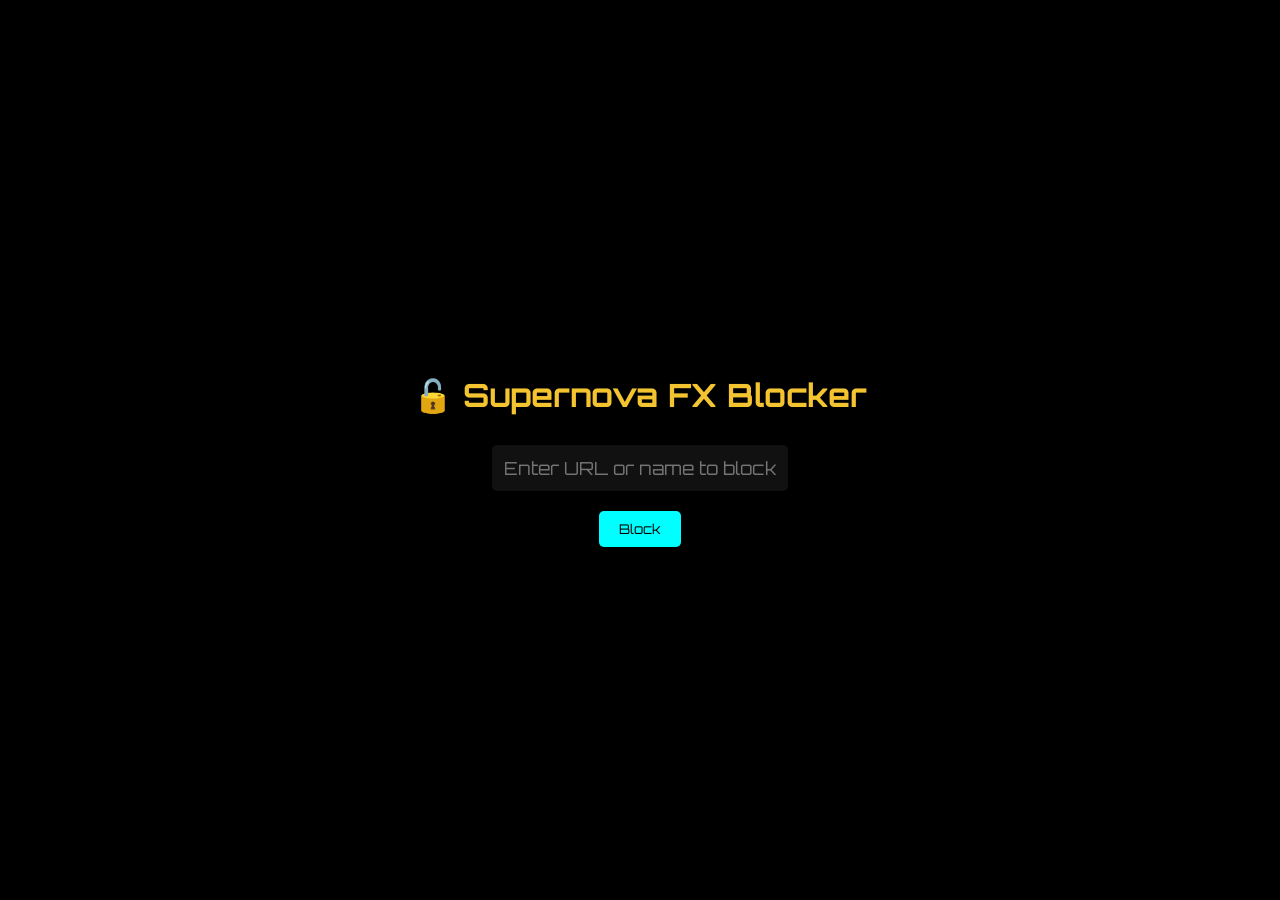
==== advanced-blocker.html @ 6119b4f8 "Add advanced-blocker.html for URL blocking functionality" ====
<!DOCTYPE html>
<html lang="en">
<head>
  <meta charset="UTF-8">
  <title>Supernova FX — Blocker</title>
  <link href="https://fonts.googleapis.com/css2?family=Orbitron&display=swap" rel="stylesheet">
  <link rel="icon" href="icons8-star-64.png" type="image/x-icon">
  <style>
    html, body {
      margin: 0;
      padding: 0;
      height: 100%;
      background-color: #000000;
      font-family: 'Orbitron', sans-serif;
      display: flex;
      flex-direction: column;
      align-items: center;
      justify-content: center;
      color: #f4c430;
    }

    h1 {
      margin-bottom: 30px;
      font-size: 2em;
    }

    input[type="text"] {
      width: 60%;
      max-width: 600px;
      padding: 12px;
      font-size: 18px;
      border: none;
      border-radius: 5px;
      outline: none;
      font-family: 'Orbitron', sans-serif;
      background-color: #111;
      color: #00ffff;
      text-align: center;
    }

    button {
      margin-top: 20px;
      padding: 10px 20px;
      background-color: #00ffff;
      color: #000;
      font-family: 'Orbitron', sans-serif;
      border: none;
      border-radius: 5px;
      cursor: pointer;
      transition: background-color 0.3s ease;
    }

    button:hover {
      background-color: #00cccc;
    }
  </style>
</head>
<body>
  <h1>🔓 Supernova FX Blocker</h1>
  <input type="text" id="urlInput" placeholder="Enter URL or name to block">
  <button onclick="launch()">Block</button>

  <script>
    function launch() {
      const input = document.getElementById('urlInput').value.trim();
      if (!input) return;

      const encoded = encodeURIComponent(input);
      const proxy = "https://blocked.syd-1.linewize.net/blocked?url=";
      window.location.href = proxy + encoded;
    }
  </script>
</body>
</html>
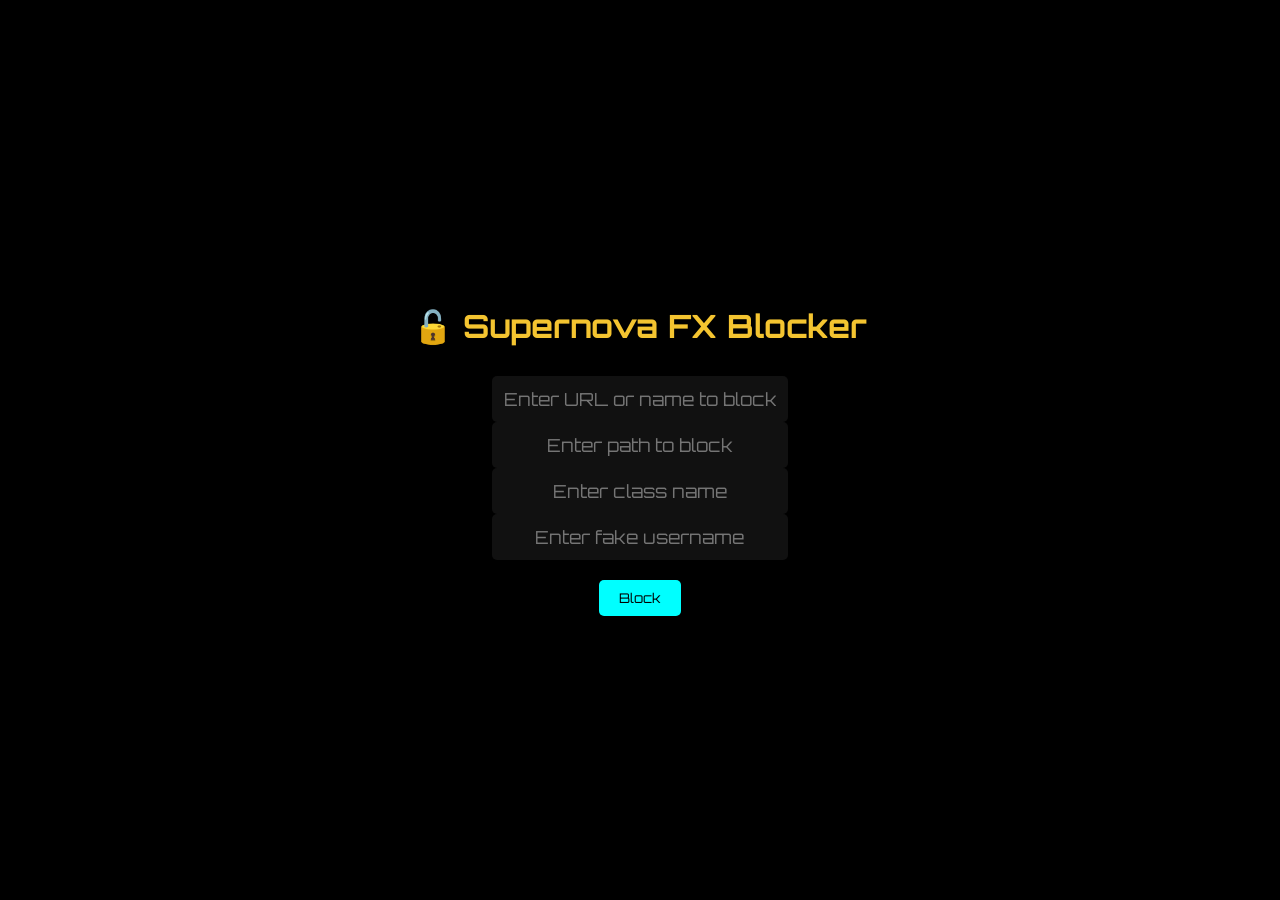
==== commit 30db6484: "Add multiple input fields and update launch function" ====
--- a/advanced-blocker.html
+++ b/advanced-blocker.html
@@ -58,6 +58,9 @@
 <body>
   <h1>🔓 Supernova FX Blocker</h1>
   <input type="text" id="urlInput" placeholder="Enter URL or name to block">
+  <input type="text" id="urlInput" placeholder="Enter path to block">
+  <input type="text" id="urlInput" placeholder="Enter class name">
+  <input type="text" id="urlInput" placeholder="Enter fake username">
   <button onclick="launch()">Block</button>
 
   <script>
@@ -65,9 +68,16 @@
       const input = document.getElementById('urlInput').value.trim();
       if (!input) return;
 
-      const encoded = encodeURIComponent(input);
-      const proxy = "https://blocked.syd-1.linewize.net/blocked?url=";
-      window.location.href = proxy + encoded;
+      const url = encodeURIComponent(input);
+      const path = encodeURIComponent(input);
+      const classname = encodeURIComponent(input);
+      const username = encodeURIComponent(input);
+      const proxy1 = "https://blocked.syd-1.linewize.net/blocked?url=";
+      const proxy2 = "&deviceid=PHYS-SMIC-US-0000-0000&user=";
+      const proxy3 = "https://blocked.syd-1.linewize.net/blocked?url=";
+      const proxy4 = "https://blocked.syd-1.linewize.net/blocked?url=";
+      const proxy5 = "https://blocked.syd-1.linewize.net/blocked?url=";
+      window.location.href = proxy1 + url + proxy2 + proxy3 + proxy4 +  + proxy5;
     }
   </script>
 </body>
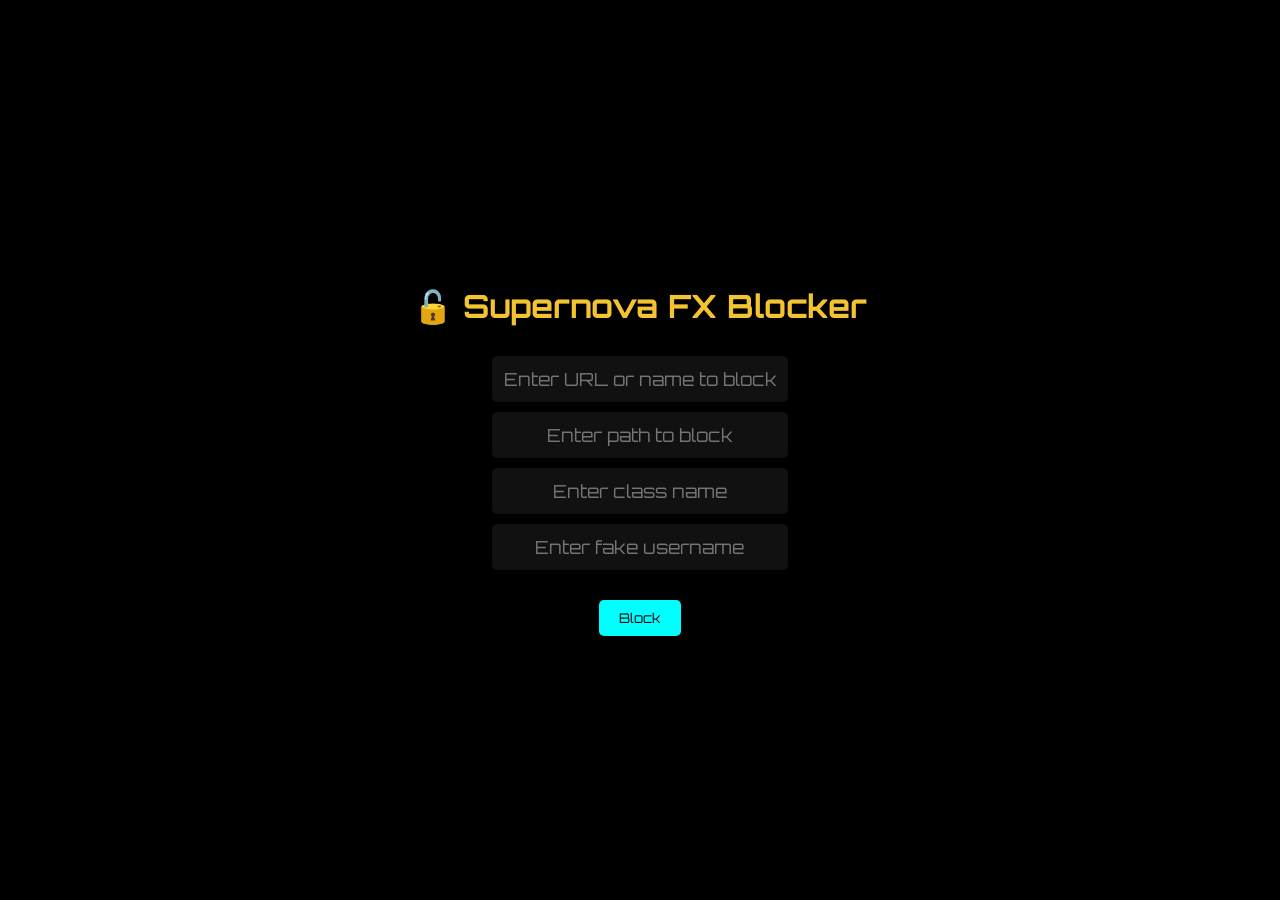
==== commit 38d7a8b7: "Refactor input fields and update launch function" ====
--- a/advanced-blocker.html
+++ b/advanced-blocker.html
@@ -36,6 +36,7 @@
       background-color: #111;
       color: #00ffff;
       text-align: center;
+      margin-bottom: 10px;
     }
 
     button {
@@ -57,27 +58,25 @@
 </head>
 <body>
   <h1>🔓 Supernova FX Blocker</h1>
-  <input type="text" id="urlInput" placeholder="Enter URL or name to block">
-  <input type="text" id="urlInput" placeholder="Enter path to block">
-  <input type="text" id="urlInput" placeholder="Enter class name">
-  <input type="text" id="urlInput" placeholder="Enter fake username">
+  <input type="text" id="urlField" placeholder="Enter URL or name to block">
+  <input type="text" id="pathField" placeholder="Enter path to block">
+  <input type="text" id="classField" placeholder="Enter class name">
+  <input type="text" id="userField" placeholder="Enter fake username">
   <button onclick="launch()">Block</button>
 
   <script>
     function launch() {
-      const input = document.getElementById('urlInput').value.trim();
-      if (!input) return;
+      const url = encodeURIComponent(document.getElementById('urlField').value.trim());
+      const path = encodeURIComponent(document.getElementById('pathField').value.trim());
+      const classname = encodeURIComponent(document.getElementById('classField').value.trim());
+      const username = encodeURIComponent(document.getElementById('userField').value.trim());
 
-      const url = encodeURIComponent(input);
-      const path = encodeURIComponent(input);
-      const classname = encodeURIComponent(input);
-      const username = encodeURIComponent(input);
       const proxy1 = "https://blocked.syd-1.linewize.net/blocked?url=";
       const proxy2 = "&deviceid=PHYS-SMIC-US-0000-0000&user=";
-      const proxy3 = "https://blocked.syd-1.linewize.net/blocked?url=";
-      const proxy4 = "https://blocked.syd-1.linewize.net/blocked?url=";
-      const proxy5 = "https://blocked.syd-1.linewize.net/blocked?url=";
-      window.location.href = proxy1 + url + proxy2 + proxy3 + proxy4 +  + proxy5;
+      const proxy3 = "&path=";
+      const proxy4 = "&method=zoom_match&class_name=";
+
+      window.location.href = proxy1 + url + proxy2 + username + proxy3 + path + proxy4 + classname;
     }
   </script>
 </body>
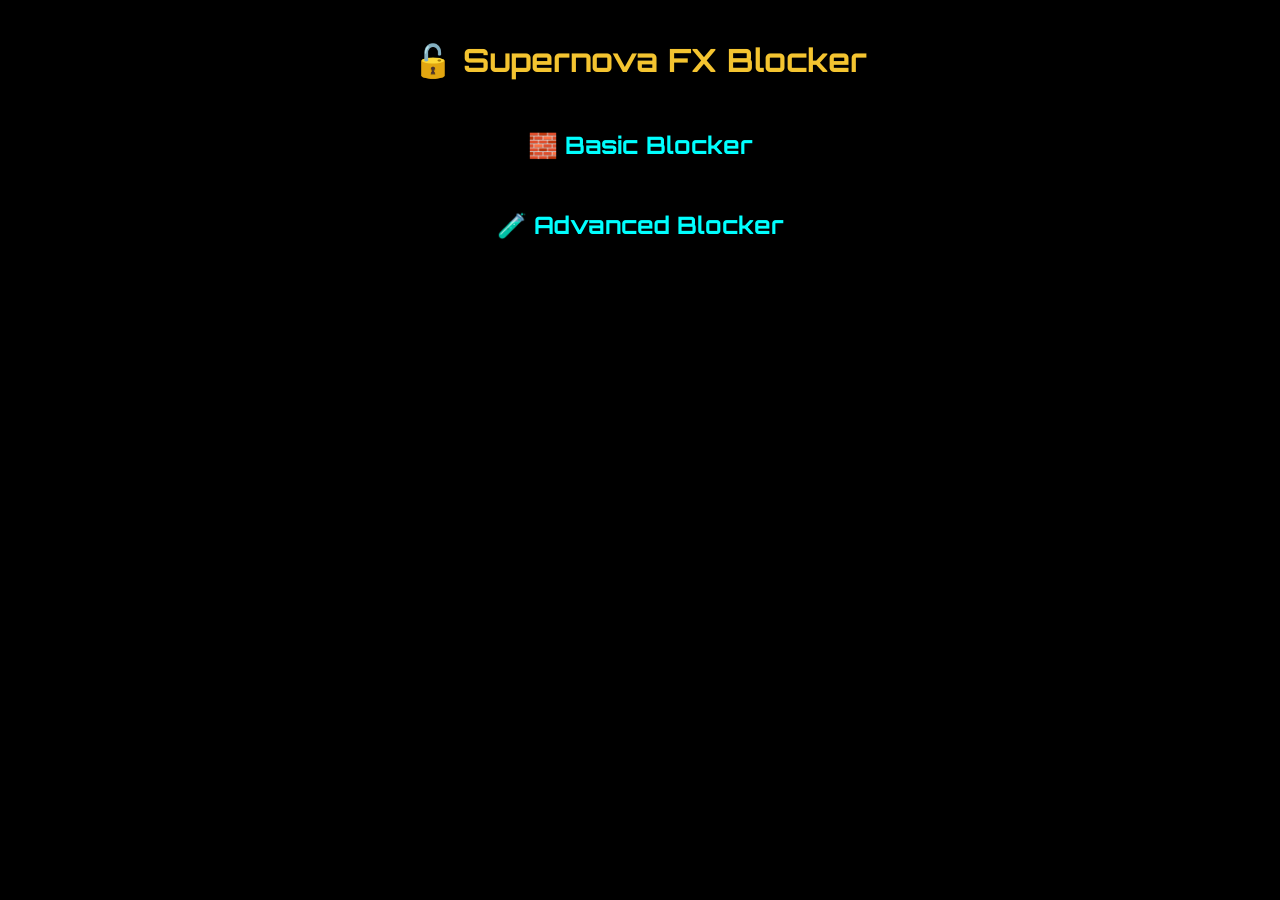
==== commit d7d7bab5: "Refactor advanced blocker UI and functionality" ====
--- a/advanced-blocker.html
+++ b/advanced-blocker.html
@@ -12,20 +12,36 @@
       height: 100%;
       background-color: #000000;
       font-family: 'Orbitron', sans-serif;
+      color: #f4c430;
       display: flex;
       flex-direction: column;
       align-items: center;
-      justify-content: center;
-      color: #f4c430;
+      justify-content: flex-start;
     }
 
     h1 {
-      margin-bottom: 30px;
+      margin: 40px 0 20px;
       font-size: 2em;
     }
 
+    h2 {
+      font-size: 1.5em;
+      color: #00ffff;
+      cursor: pointer;
+      margin-top: 30px;
+    }
+
+    section {
+      width: 100%;
+      max-width: 700px;
+      display: none;
+      flex-direction: column;
+      align-items: center;
+      margin-bottom: 20px;
+    }
+
     input[type="text"] {
-      width: 60%;
+      width: 80%;
       max-width: 600px;
       padding: 12px;
       font-size: 18px;
@@ -40,7 +56,7 @@
     }
 
     button {
-      margin-top: 20px;
+      margin-top: 10px;
       padding: 10px 20px;
       background-color: #00ffff;
       color: #000;
@@ -58,26 +74,37 @@
 </head>
 <body>
   <h1>🔓 Supernova FX Blocker</h1>
-  <input type="text" id="urlField" placeholder="Enter URL or name to block">
-  <input type="text" id="pathField" placeholder="Enter path to block">
-  <input type="text" id="classField" placeholder="Enter class name">
-  <input type="text" id="userField" placeholder="Enter fake username">
-  <button onclick="launch()">Block</button>
+
+  <h2 onclick="toggleSection('basicBlocker')">🧱 Basic Blocker</h2>
+  <section id="basicBlocker">
+    <input type="text" id="basicUrl" placeholder="Enter URL or name to block">
+    <button onclick="launchBasic()">Block</button>
+  </section>
+
+  <h2 onclick="toggleSection('advancedBlocker')">🧪 Advanced Blocker</h2>
+  <section id="advancedBlocker">
+    <input type="text" id="urlField" placeholder="Enter URL or name to block">
+    <input type="text" id="pathField" placeholder="Enter path to block">
+    <input type="text" id="classField" placeholder="Enter class name">
+    <input type="text" id="userField" placeholder="Enter fake username">
+    <button onclick="launchAdvanced()">Block</button>
+  </section>
 
   <script>
-    function launch() {
+    function toggleSection(id) {
+      const section = document.getElementById(id);
+      section.style.display = section.style.display === "flex" ? "none" : "flex";
+    }
+
+    function launchBasic() {
+      const input = document.getElementById('basicUrl').value.trim();
+      if (!input) return;
+      const encoded = encodeURIComponent(input);
+      const spoof = `https://blocked.syd-1.linewize.net/blocked?url=${encoded}`;
+      window.location.href = spoof;
+    }
+
+    function launchAdvanced() {
       const url = encodeURIComponent(document.getElementById('urlField').value.trim());
       const path = encodeURIComponent(document.getElementById('pathField').value.trim());
-      const classname = encodeURIComponent(document.getElementById('classField').value.trim());
-      const username = encodeURIComponent(document.getElementById('userField').value.trim());
-
-      const proxy1 = "https://blocked.syd-1.linewize.net/blocked?url=";
-      const proxy2 = "&deviceid=PHYS-SMIC-US-0000-0000&user=";
-      const proxy3 = "&path=";
-      const proxy4 = "&method=zoom_match&class_name=";
-
-      window.location.href = proxy1 + url + proxy2 + username + proxy3 + path + proxy4 + classname;
-    }
-  </script>
-</body>
-</html>
+      const
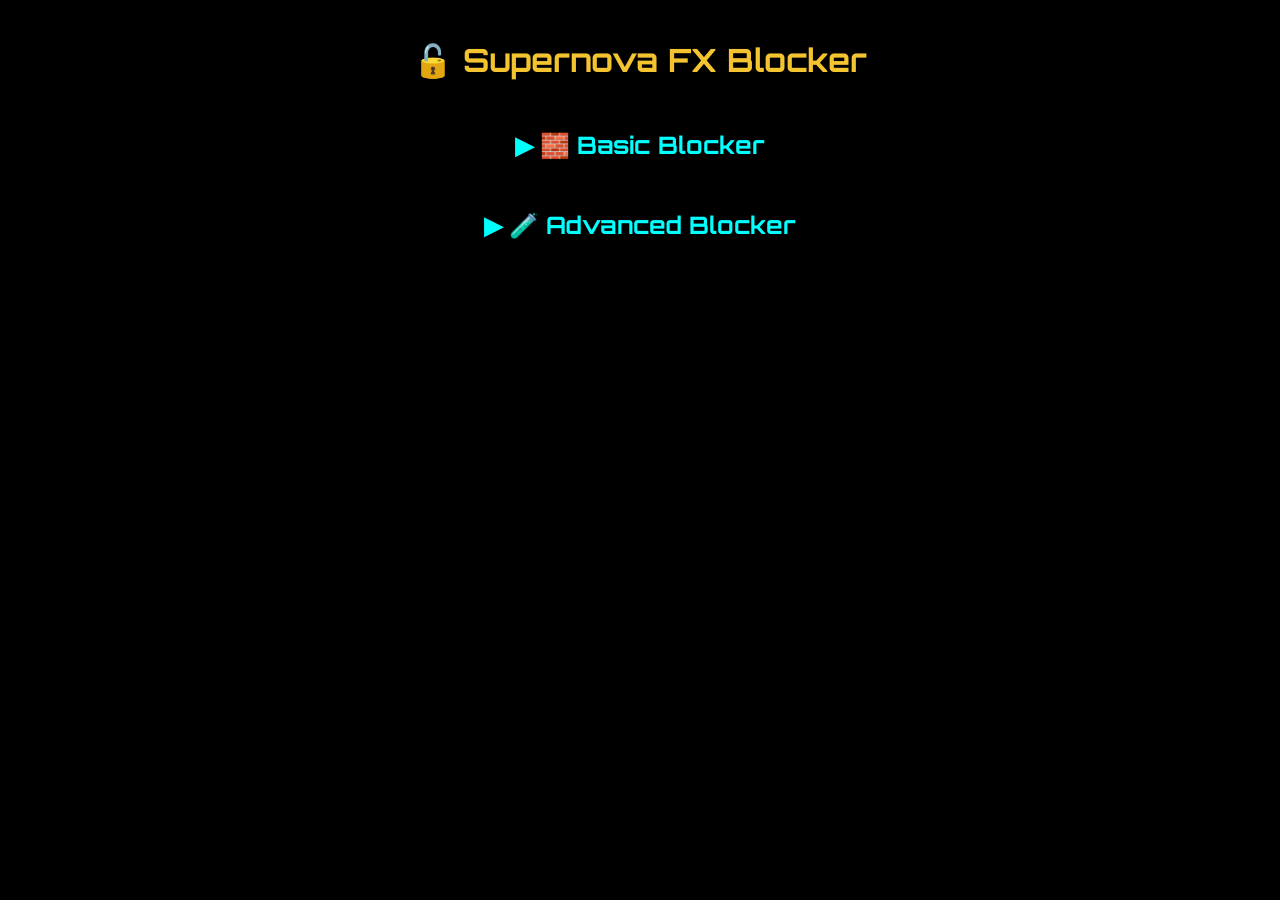
==== commit dea826c9: "Enhance advanced blocker UI and functionality Updated styles and added functionality for advanced bl" ====
--- a/advanced-blocker.html
+++ b/advanced-blocker.html
@@ -37,7 +37,10 @@
       display: none;
       flex-direction: column;
       align-items: center;
-      margin-bottom: 20px;
+      margin-bottom: 30px;
+      background-color: #111;
+      padding: 20px;
+      border-radius: 10px;
     }
 
     input[type="text"] {
@@ -45,7 +48,7 @@
       max-width: 600px;
       padding: 12px;
       font-size: 18px;
-      border: none;
+      border: 1px solid #00ffff;
       border-radius: 5px;
       outline: none;
       font-family: 'Orbitron', sans-serif;
@@ -75,13 +78,13 @@
 <body>
   <h1>🔓 Supernova FX Blocker</h1>
 
-  <h2 onclick="toggleSection('basicBlocker')">🧱 Basic Blocker</h2>
+  <h2 onclick="toggleSection('basicBlocker')">▶ 🧱 Basic Blocker</h2>
   <section id="basicBlocker">
     <input type="text" id="basicUrl" placeholder="Enter URL or name to block">
     <button onclick="launchBasic()">Block</button>
   </section>
 
-  <h2 onclick="toggleSection('advancedBlocker')">🧪 Advanced Blocker</h2>
+  <h2 onclick="toggleSection('advancedBlocker')">▶ 🧪 Advanced Blocker</h2>
   <section id="advancedBlocker">
     <input type="text" id="urlField" placeholder="Enter URL or name to block">
     <input type="text" id="pathField" placeholder="Enter path to block">
@@ -107,4 +110,12 @@
     function launchAdvanced() {
       const url = encodeURIComponent(document.getElementById('urlField').value.trim());
       const path = encodeURIComponent(document.getElementById('pathField').value.trim());
-      const
+      const classname = encodeURIComponent(document.getElementById('classField').value.trim());
+      const username = encodeURIComponent(document.getElementById('userField').value.trim());
+
+      const spoof = `https://blocked.syd-1.linewize.net/blocked?url=${url}&deviceid=PHYS-SMIC-US-0000-0000&user=${username}&path=${path}&method=zoom_match&class_name=${classname}`;
+      window.location.href = spoof;
+    }
+  </script>
+</body>
+</html>
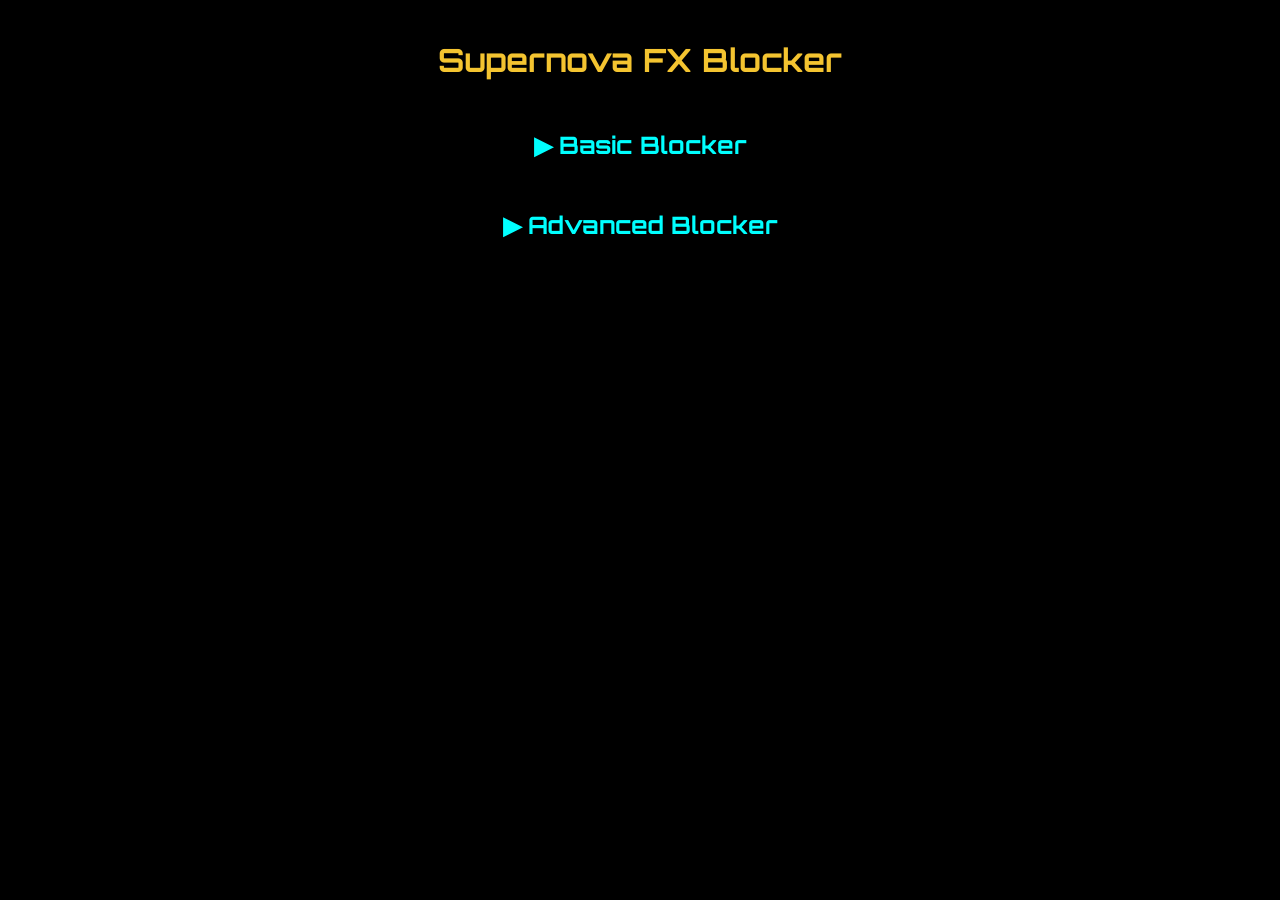
==== commit ce59a2fc: "Remove emojis from headings in advanced-blocker.html" ====
--- a/advanced-blocker.html
+++ b/advanced-blocker.html
@@ -76,15 +76,15 @@
   </style>
 </head>
 <body>
-  <h1>🔓 Supernova FX Blocker</h1>
+  <h1>Supernova FX Blocker</h1>
 
-  <h2 onclick="toggleSection('basicBlocker')">▶ 🧱 Basic Blocker</h2>
+  <h2 onclick="toggleSection('basicBlocker')">▶ Basic Blocker</h2>
   <section id="basicBlocker">
     <input type="text" id="basicUrl" placeholder="Enter URL or name to block">
     <button onclick="launchBasic()">Block</button>
   </section>
 
-  <h2 onclick="toggleSection('advancedBlocker')">▶ 🧪 Advanced Blocker</h2>
+  <h2 onclick="toggleSection('advancedBlocker')">▶ Advanced Blocker</h2>
   <section id="advancedBlocker">
     <input type="text" id="urlField" placeholder="Enter URL or name to block">
     <input type="text" id="pathField" placeholder="Enter path to block">
